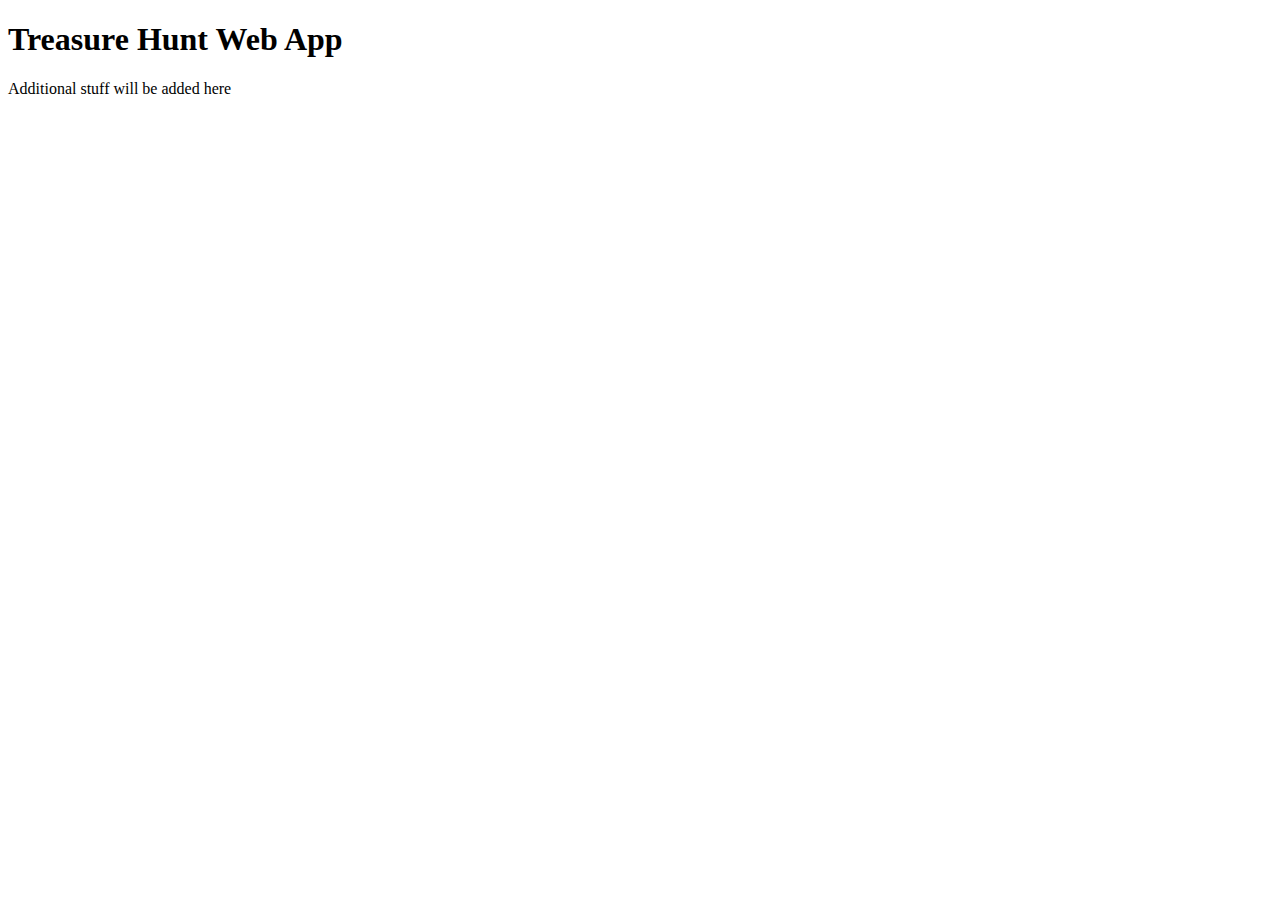
==== index.html @ 7530b47e "Updated Boiler Plate HTML" ====
<!DOCTYPE html>
<html lang="en">
  <head>
  </head>
  
  <body>
    
    <!-- Navigation Content Goes Here -->
    <header>
    
    </header>
    
    <!-- Main Page Content Goes Here -->
    <main>
      <h1>Treasure Hunt Web App</h1>
      
      <p>Additional stuff will be added here</p>
    </main>
    
    <!-- Footer Content Goes Here -->
    <footer>
    
    </footer>
    
  </body>
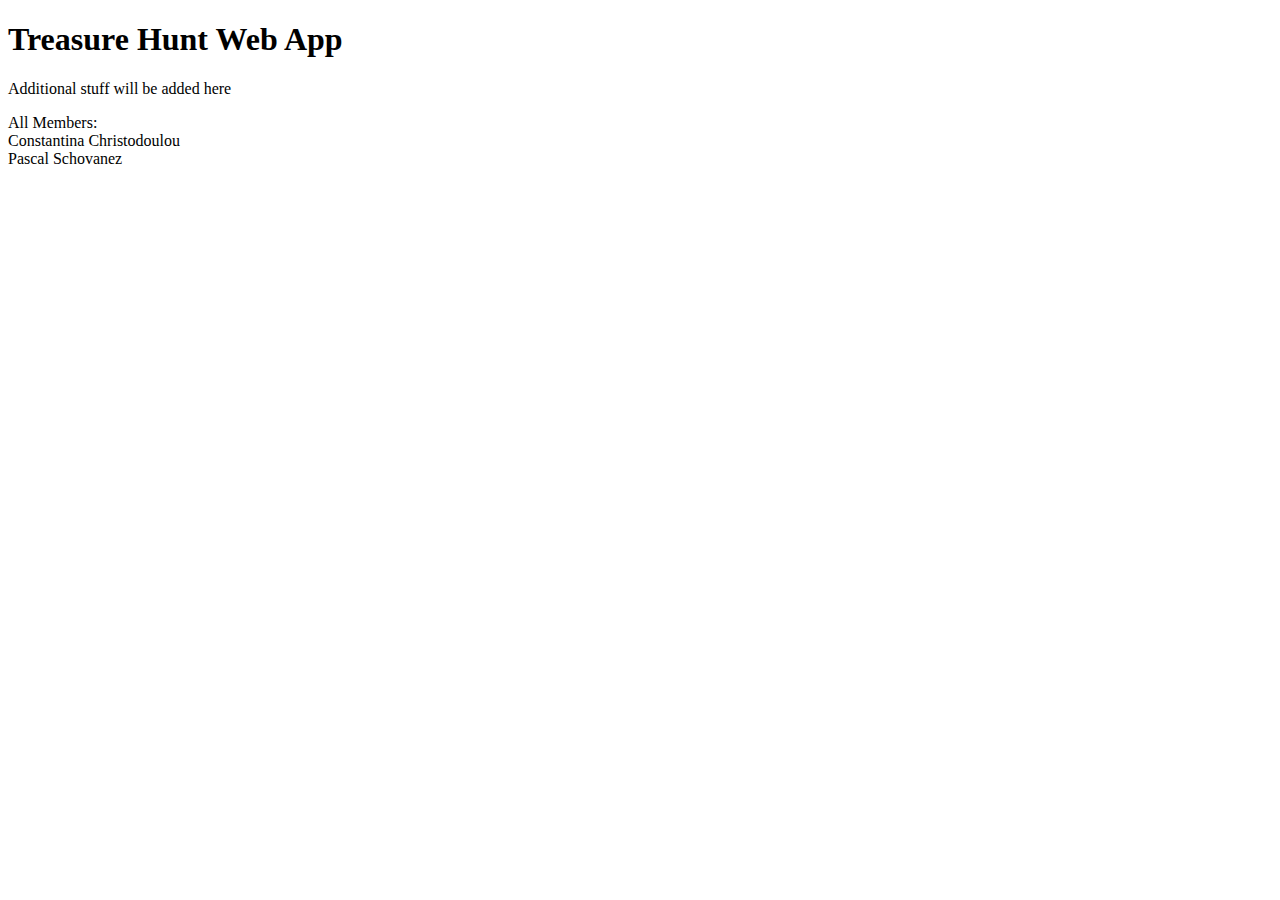
==== commit bb5da3c2: "phase1" ====
--- a/index.html
+++ b/index.html
@@ -1,6 +1,9 @@
 <!DOCTYPE html>
 <html lang="en">
   <head>
+    <meta charset="UTF-8">
+    <title>Treasure Hunt Web App</title>
+    <meta name="viewport" content="width=device-width, initial-scale=1.0">
   </head>
   
   <body>
@@ -15,11 +18,19 @@
       <h1>Treasure Hunt Web App</h1>
       
       <p>Additional stuff will be added here</p>
+
+      <p>All Members:
+        <br/>
+        Constantina Christodoulou
+        <br/>
+        Pascal Schovanez
+      </p>
     </main>
     
     <!-- Footer Content Goes Here -->
     <footer>
     
     </footer>
-    
+
   </body>
+</html>
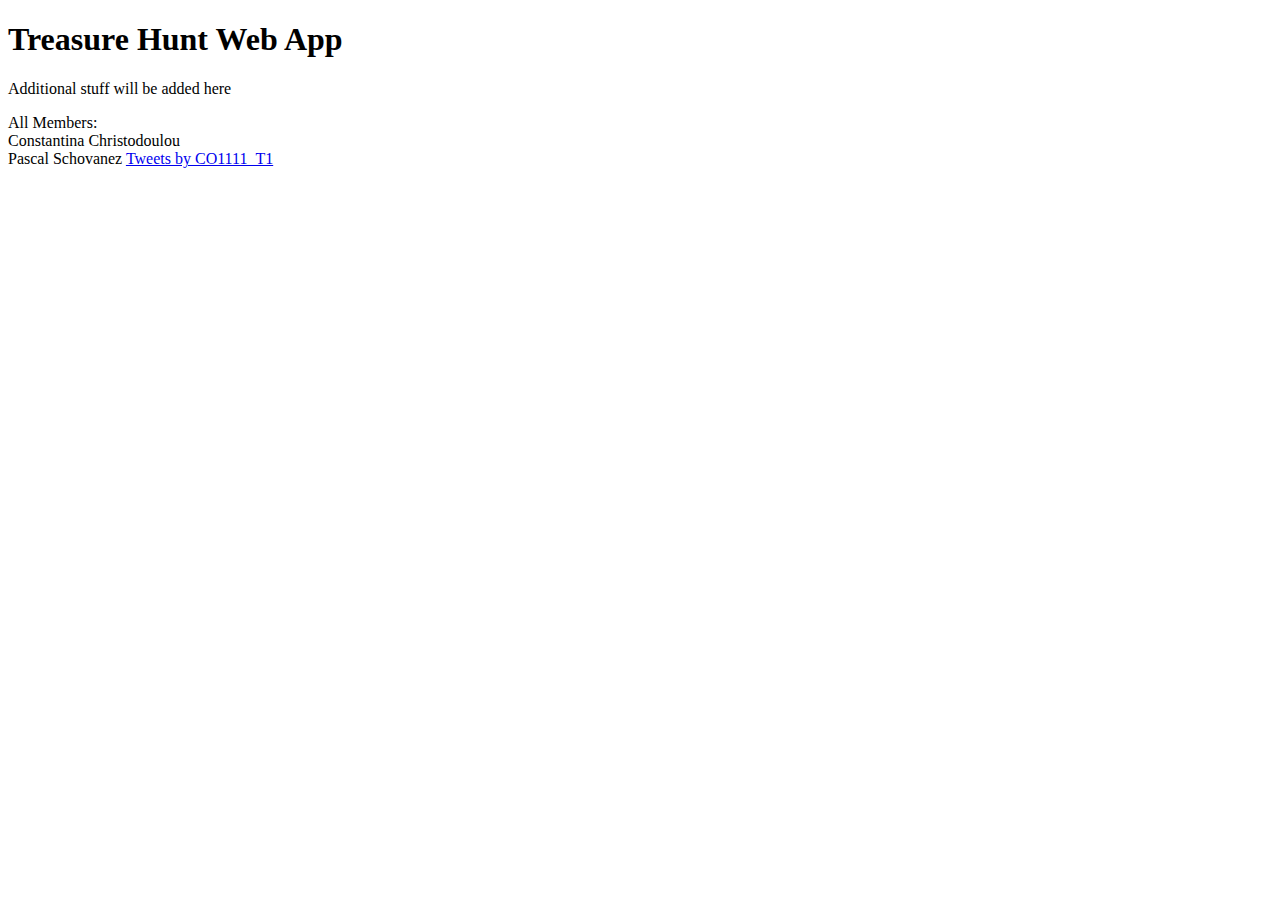
==== commit 3e3d372f: "Tracking & Twitter Embed" ====
--- a/index.html
+++ b/index.html
@@ -2,6 +2,19 @@
 <html lang="en">
   <head>
     <meta charset="UTF-8">
+    
+    <!-- Global site tag (gtag.js) - Google Analytics -->
+  <script async src="https://www.googletagmanager.com/gtag/js?id=UA-148404842-1"></script>
+  <script>
+   window.dataLayer = window.dataLayer || [];
+   function gtag()
+   {
+     dataLayer.push(arguments);
+   }
+   gtag('js', new Date());
+   gtag('config', 'UA-148404842-1');
+  </script>
+    
     <title>Treasure Hunt Web App</title>
     <meta name="viewport" content="width=device-width, initial-scale=1.0">
   </head>
@@ -24,6 +37,8 @@
         Constantina Christodoulou
         <br/>
         Pascal Schovanez
+        
+        <a class="twitter-timeline" href="https://twitter.com/CO1111_T1?ref_src=twsrc%5Etfw">Tweets by CO1111_T1</a> <script async src="https://platform.twitter.com/widgets.js" charset="utf-8"></script>
       </p>
     </main>
     
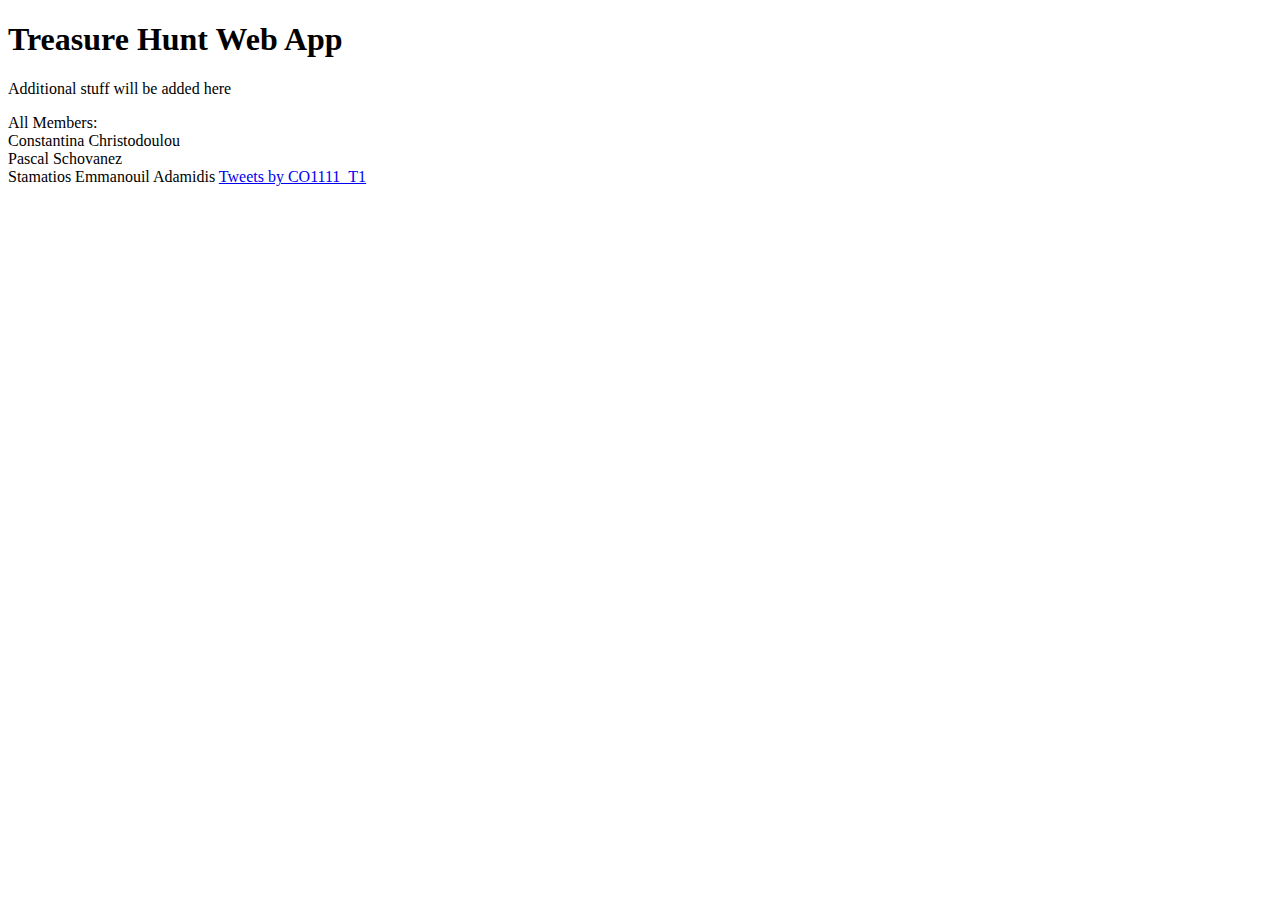
==== commit d8c47861: "Added 3rd Team Member" ====
--- a/index.html
+++ b/index.html
@@ -37,6 +37,8 @@
         Constantina Christodoulou
         <br/>
         Pascal Schovanez
+        <br/>
+        Stamatios Emmanouil Adamidis
         
         <a class="twitter-timeline" href="https://twitter.com/CO1111_T1?ref_src=twsrc%5Etfw">Tweets by CO1111_T1</a> <script async src="https://platform.twitter.com/widgets.js" charset="utf-8"></script>
       </p>
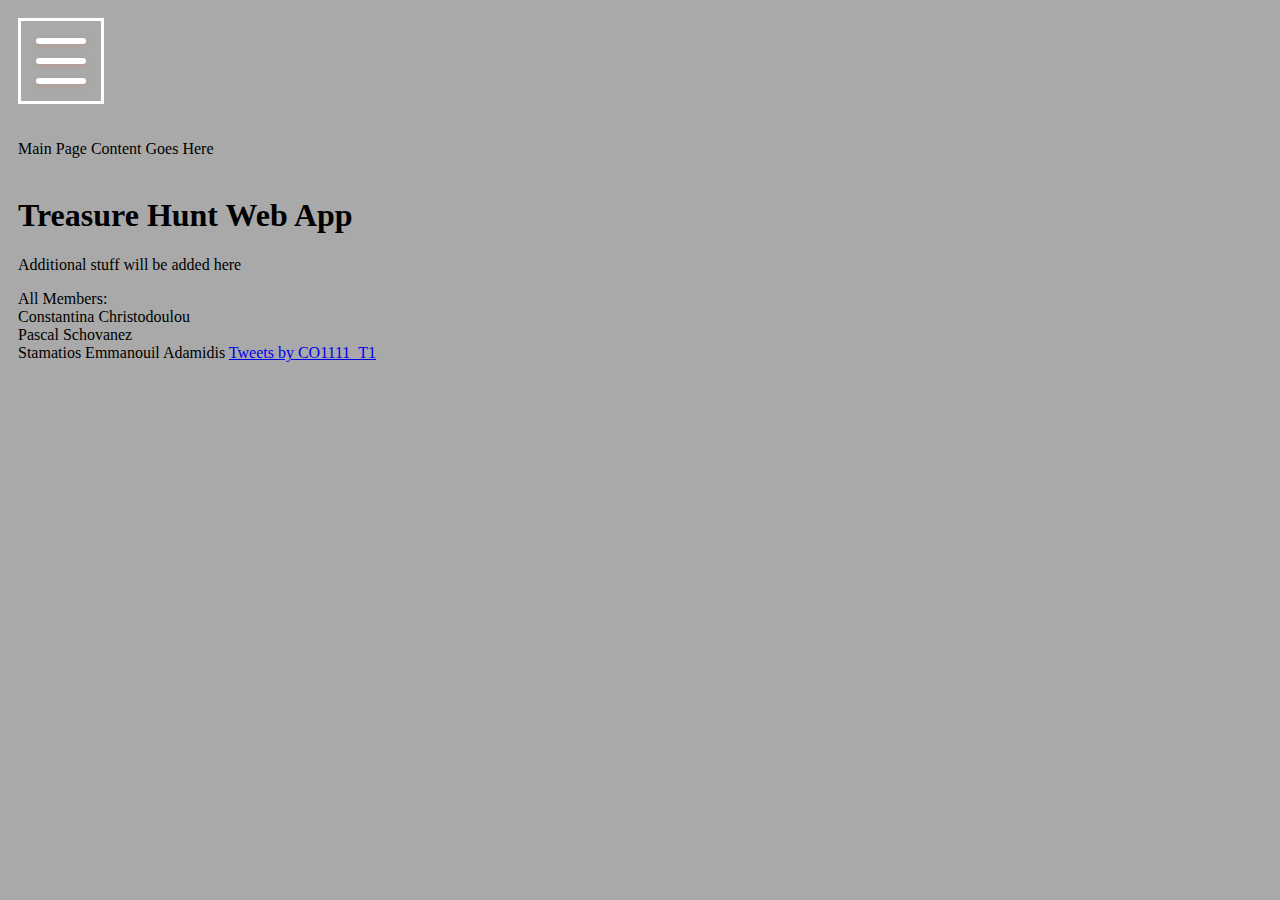
==== commit 582a4f3a: "nav bar added" ====
--- a/index.html
+++ b/index.html
@@ -2,7 +2,7 @@
 <html lang="en">
   <head>
     <meta charset="UTF-8">
-    
+
     <!-- Global site tag (gtag.js) - Google Analytics -->
   <script async src="https://www.googletagmanager.com/gtag/js?id=UA-148404842-1"></script>
   <script>
@@ -14,22 +14,32 @@
    gtag('js', new Date());
    gtag('config', 'UA-148404842-1');
   </script>
-    
+
     <title>Treasure Hunt Web App</title>
     <meta name="viewport" content="width=device-width, initial-scale=1.0">
+    <meta http-equiv="X-UA-Compatible" content="ie=edge">
+    <link rel="stylesheet" href="style.css" >
   </head>
   
   <body>
-    
-    <!-- Navigation Content Goes Here -->
-    <header>
-    
-    </header>
-    
-    <!-- Main Page Content Goes Here -->
+
+    <!-- Top Navigation Menu -->
+
+    <div class="menu-btn">
+      <div class="menu-btn-burger">
+        <div id="Links">
+          <a class="aaa" href ="">djvasdgfashv</a>
+          <a  class="aaa" href ="">djvasdgfashv</a>
+        </div></div>
+    </div>
+    <script src="javaScript.js"></script>
+
+      <br><br>
+    Main Page Content Goes Here
     <main>
+      <br>
       <h1>Treasure Hunt Web App</h1>
-      
+
       <p>Additional stuff will be added here</p>
 
       <p>All Members:
@@ -39,7 +49,7 @@
         Pascal Schovanez
         <br/>
         Stamatios Emmanouil Adamidis
-        
+
         <a class="twitter-timeline" href="https://twitter.com/CO1111_T1?ref_src=twsrc%5Etfw">Tweets by CO1111_T1</a> <script async src="https://platform.twitter.com/widgets.js" charset="utf-8"></script>
       </p>
     </main>
--- a/style.css
+++ b/style.css
@@ -0,0 +1,85 @@
+
+ .aaa{
+     display: inline;
+ }
+body{
+    background-color: darkgray;
+    justify-content: center;
+    align-items: center;
+    display: inline-block;
+    padding:10px;
+}
+
+.menu-btn{
+
+    /*background-color: black;*/
+    /*position: relative;*/
+    display: flex;
+    justify-content: center;
+    align-items: center;
+    width: 80px;
+    height: 80px;
+    cursor: pointer;
+    transition: all .5s ease-in-out;
+    border: 3px solid #fff;
+
+
+}
+
+.menu-btn-burger{
+    position: absolute;
+    width: 50px;
+    height: 6px;
+    background: white;
+    border-radius: 5px;
+    box-shadow: 0 2px 5px rgba(255,101,47,.2);
+    transition: all .5s ease-in-out;
+
+
+}
+
+.menu-btn-burger::before,
+.menu-btn-burger::after{
+    content: '';
+    position: absolute;
+    width: 50px;
+    height: 6px;
+    background: white;
+    border-radius: 5px;
+    box-shadow: 0 2px 5px rgba(255,101,47,.2);
+    transition: all .5s ease-in-out;
+
+}
+
+.menu-btn-burger::before{
+    transform: translateY(-20px);
+}
+.menu-btn-burger::after{
+    transform: translateY(20px);
+}
+
+/* Animation */
+.menu-btn.open .menu-btn-burger{
+    align-items: center;
+    transform: translateX(-50px);
+    background: transparent;
+    box-shadow: none;
+
+}
+.menu-btn.open .menu-btn-burger::before{
+    transform: rotate(45deg) translate(35px,-35px);
+}
+.menu-btn.open .menu-btn-burger::after{
+    transform: rotate(-45deg) translate(35px,35px);
+}
+a.home, a.news,a.contact,a.about{
+    color: white;
+    left: 0;
+    padding: 25px ;
+    text-decoration: none;
+    font-size: 17px;
+    display: block;
+}
+#Links{
+    display: none;
+}